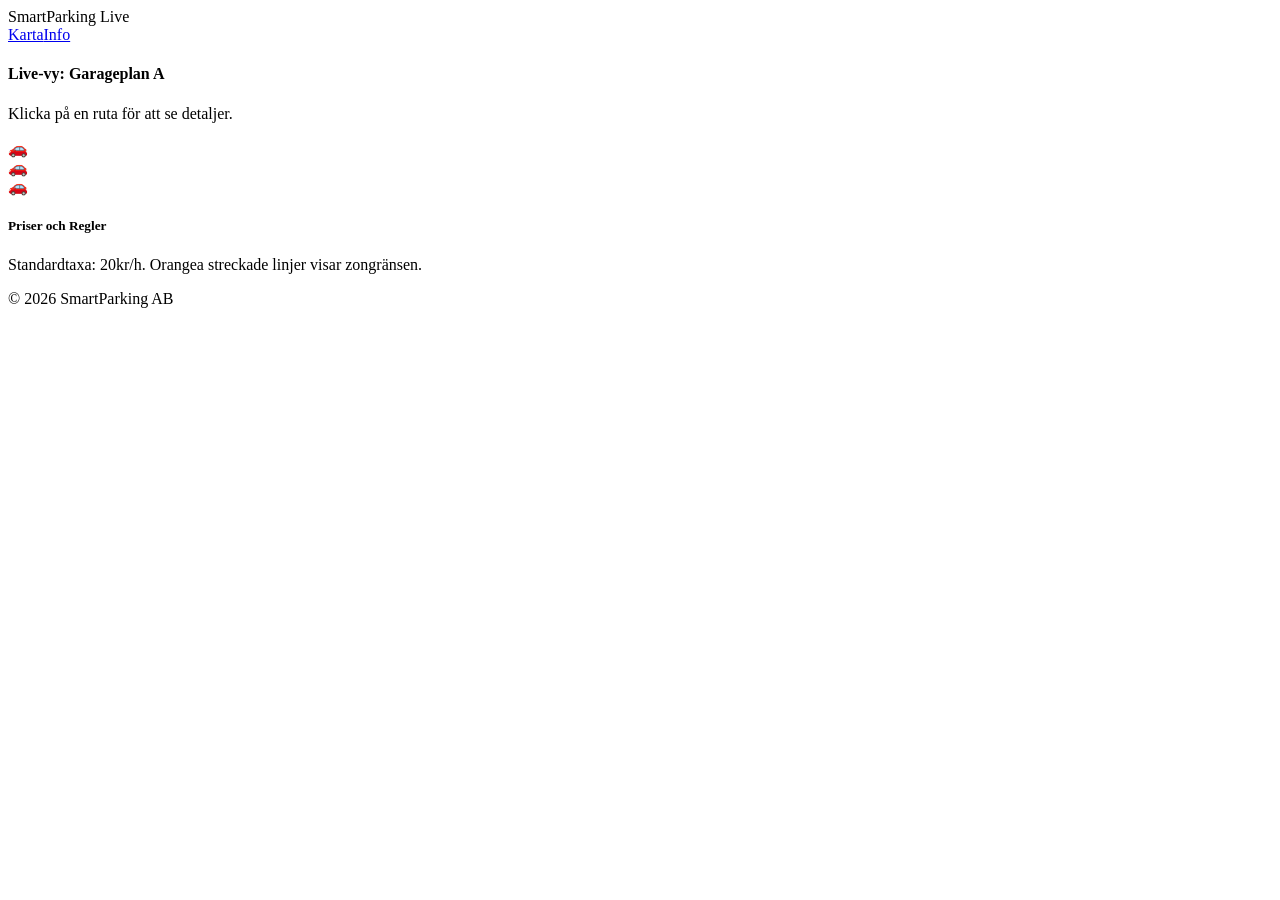
==== src/index.html @ d078168b "chore: initial commit" ====
<!DOCTYPE html>
<html>
<head>
    <meta charset="UTF-8">
</head>
<body>

    <div id="header-section">
        <div class="logo">SmartParking Live</div>
        <div class="menu-links">
            <a href="#karta">Karta</a><a href="#info">Info</a>
        </div>
    </div>

    <div id="content-area">
        
        <div class="garage-container">
            <h4>Live-vy: Garageplan A</h4>
            <p>Klicka på en ruta för att se detaljer.</p>
            
            <div class="floor-layout">
                <div class="spot">🚗</div>
                <div class="spot">🚗</div>
                <div class="spot"></div> <div class="spot">🚗</div>
            </div>
        </div>

        <div class="info-sidebar">
            <h5>Priser och Regler</h5>
            <p>Standardtaxa: 20kr/h. Orangea streckade linjer visar zongränsen.</p>
        </div>

    </div>

    <div id="footer-area">
        <p>© 2026 SmartParking AB</p>
    </div>

    <script type="module" src="/assets/scripts/main.js"></script>
</body>
</html>
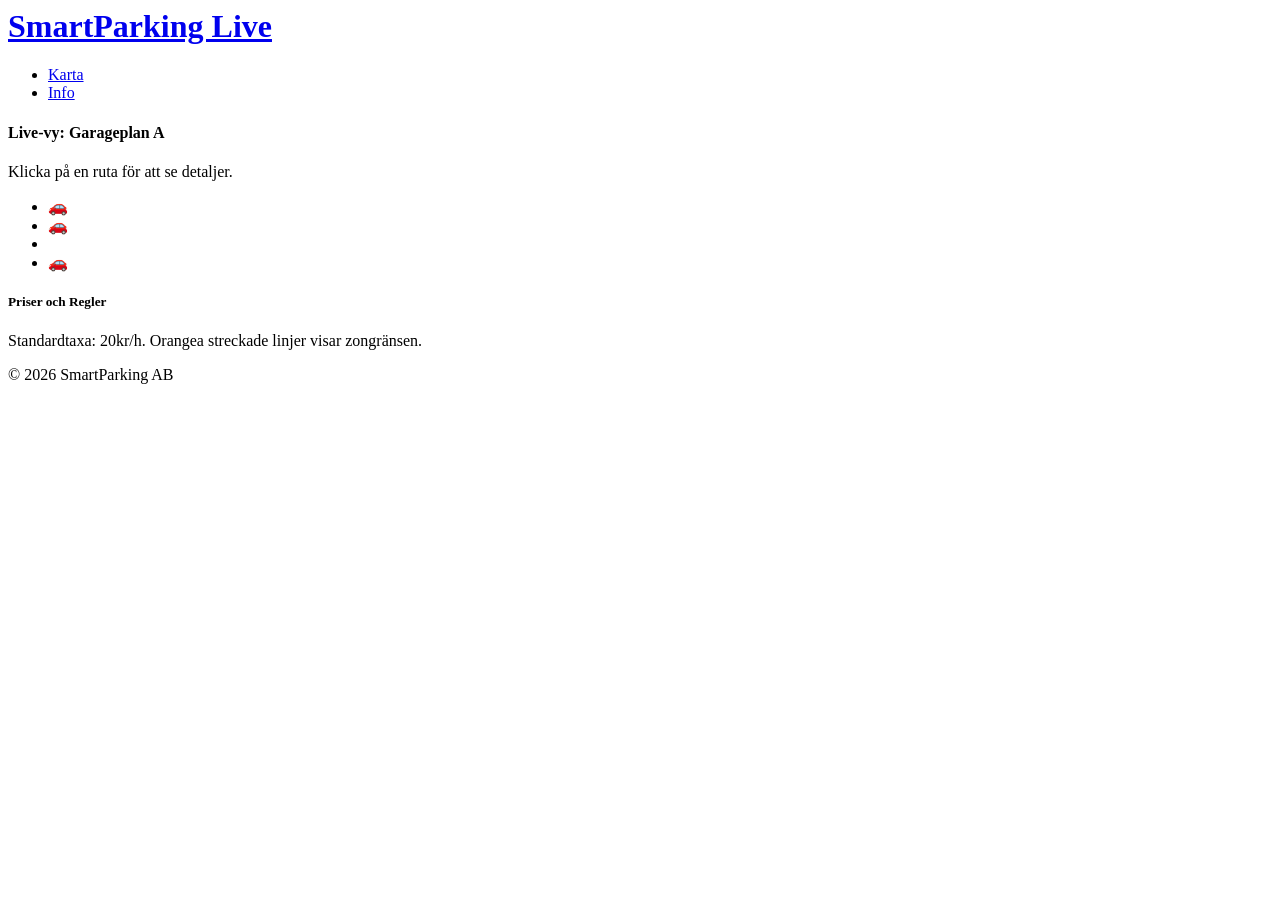
==== commit a97dc0f2: "refactor: convert to semantic HTML5 elements" ====
--- a/src/index.html
+++ b/src/index.html
@@ -1,41 +1,40 @@
-<!DOCTYPE html>
+<!DOCTYPE html lang="sv">
 <html>
 <head>
     <meta charset="UTF-8">
 </head>
 <body>
-
-    <div id="header-section">
-        <div class="logo">SmartParking Live</div>
-        <div class="menu-links">
-            <a href="#karta">Karta</a><a href="#info">Info</a>
-        </div>
-    </div>
-
-    <div id="content-area">
-        
-        <div class="garage-container">
+    <header class="site-header">
+        <h1>
+            <a href="/" class="logo">SmartParking Live</a>
+        </h1>
+        <nav>
+            <ul class="menu-link-list">
+                <li><a class="menu-link" href="#karta">Karta</a></li>
+                <li><a class="menu-link" href="#info">Info</a></li>
+            </ul>
+        </nav>
+    </header>
+    <main class="content-area">
+        <section class="garage-container">
             <h4>Live-vy: Garageplan A</h4>
             <p>Klicka på en ruta för att se detaljer.</p>
-            
-            <div class="floor-layout">
-                <div class="spot">🚗</div>
-                <div class="spot">🚗</div>
-                <div class="spot"></div> <div class="spot">🚗</div>
-            </div>
-        </div>
-
-        <div class="info-sidebar">
+            <ul class="floor-layout">
+                <li class="spot">🚗</li>
+                <li class="spot">🚗</li>
+                <li class="spot"></li>
+                <li class="spot">🚗</li>
+            </ul>
+        </section>
+        <section class="info-sidebar">
             <h5>Priser och Regler</h5>
             <p>Standardtaxa: 20kr/h. Orangea streckade linjer visar zongränsen.</p>
-        </div>
+        </section>
 
-    </div>
-
-    <div id="footer-area">
+    </main>
+    <footer class="footer-area">
         <p>© 2026 SmartParking AB</p>
-    </div>
-
+    </footer>
     <script type="module" src="/assets/scripts/main.js"></script>
 </body>
 </html>
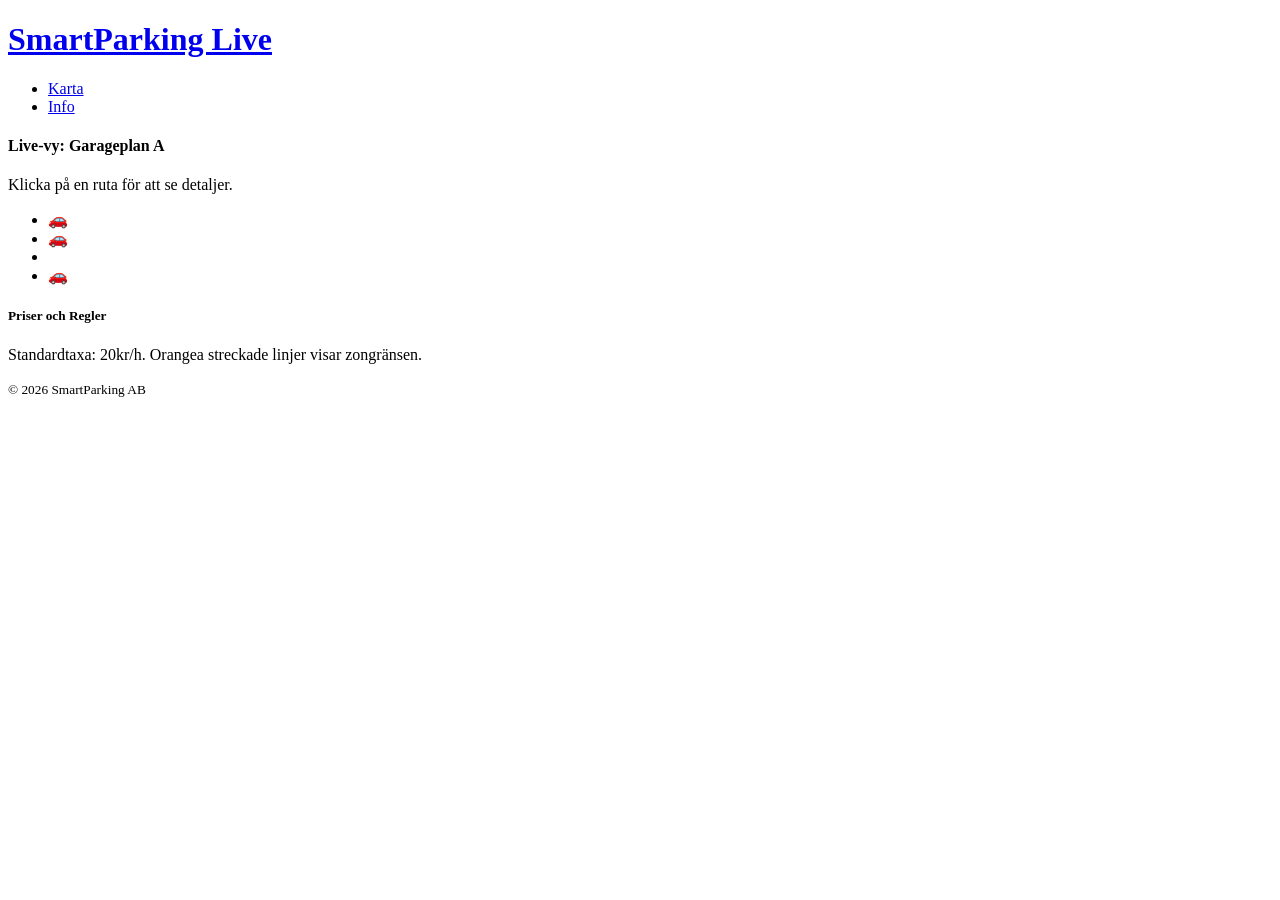
==== commit b5107c8b: "feat: add meta tags and fix heading hierarchy for SEO" ====
--- a/src/index.html
+++ b/src/index.html
@@ -1,7 +1,10 @@
-<!DOCTYPE html lang="sv">
-<html>
+<!DOCTYPE html>
+<html lang="sv">
 <head>
     <meta charset="UTF-8">
+    <meta name="viewport" content="width=device-width, initial-scale=1.0">
+    <title>Parkeringsgarage i realtid | SmartParking Live</title>
+    <meta name="description" content="Se lediga platser i vårt digitala parkeringsgarage live. SmartParking AB erbjuder smidig parkering med realtidsuppdaterad karta över lediga rutor.">
 </head>
 <body>
     <header class="site-header">
@@ -9,7 +12,7 @@
             <a href="/" class="logo">SmartParking Live</a>
         </h1>
         <nav>
-            <ul class="menu-link-list">
+            <ul class="menu-list">
                 <li><a class="menu-link" href="#karta">Karta</a></li>
                 <li><a class="menu-link" href="#info">Info</a></li>
             </ul>
@@ -17,7 +20,7 @@
     </header>
     <main class="content-area">
         <section class="garage-container">
-            <h4>Live-vy: Garageplan A</h4>
+            <h4 class="garage-headline">Live-vy: Garageplan A</h4>
             <p>Klicka på en ruta för att se detaljer.</p>
             <ul class="floor-layout">
                 <li class="spot">🚗</li>
@@ -27,13 +30,12 @@
             </ul>
         </section>
         <section class="info-sidebar">
-            <h5>Priser och Regler</h5>
+            <h5 class="info-headline">Priser och Regler</h5>
             <p>Standardtaxa: 20kr/h. Orangea streckade linjer visar zongränsen.</p>
         </section>
-
     </main>
     <footer class="footer-area">
-        <p>© 2026 SmartParking AB</p>
+        <p><small>&copy; 2026 SmartParking AB</small></p>
     </footer>
     <script type="module" src="/assets/scripts/main.js"></script>
 </body>
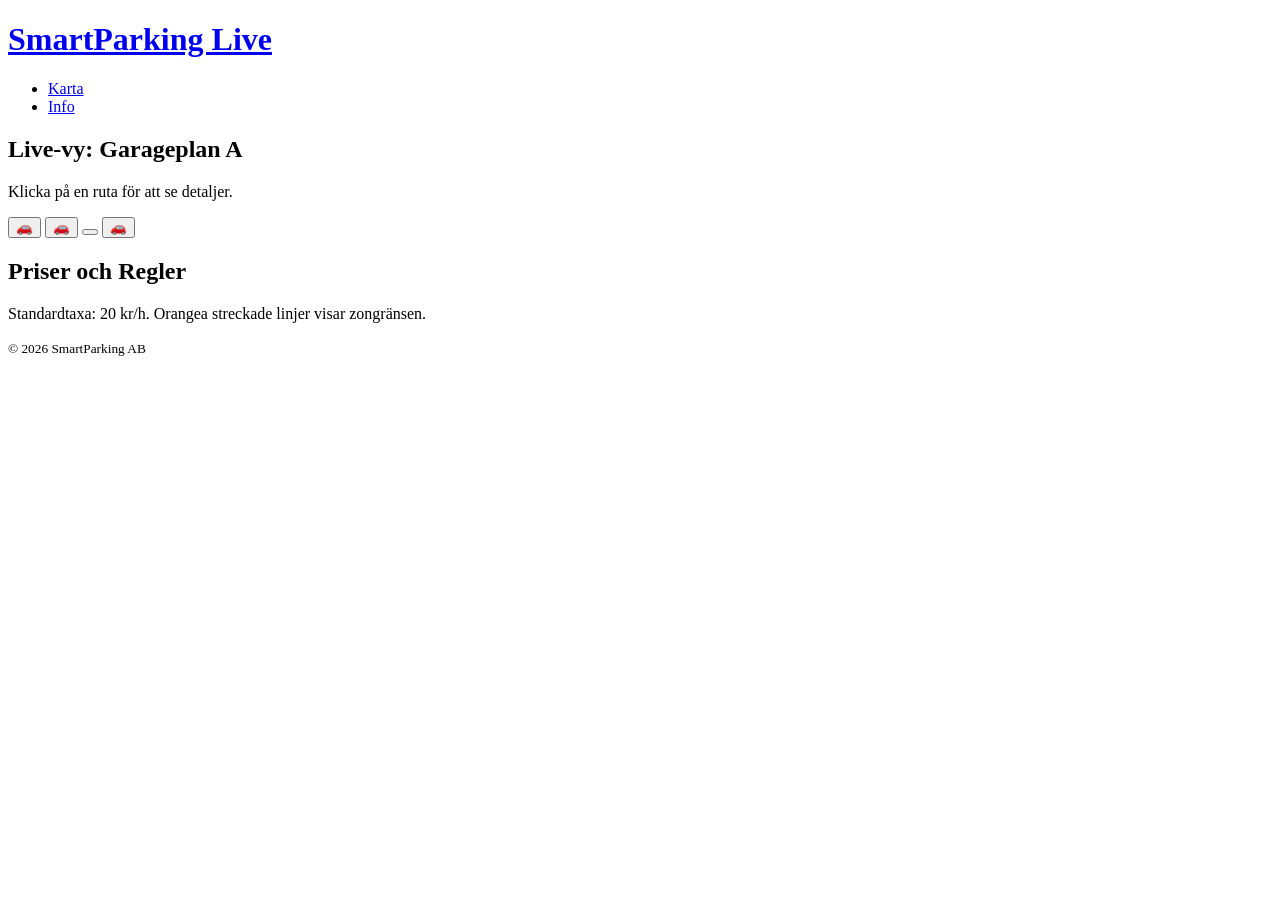
==== commit 97a27646: "accessibility: convert spots to buttons with aria-labels, fix sidebar contrast and add focus indicat" ====
--- a/src/index.html
+++ b/src/index.html
@@ -7,9 +7,9 @@
     <meta name="description" content="Se lediga platser i vårt digitala parkeringsgarage live. SmartParking AB erbjuder smidig parkering med realtidsuppdaterad karta över lediga rutor.">
 </head>
 <body>
-    <header class="site-header">
-        <h1>
-            <a href="/" class="logo">SmartParking Live</a>
+    <header class="site-header" role="banner">
+        <h1 class="logo">
+            <a href="/" class="logo-link">SmartParking Live</a>
         </h1>
         <nav>
             <ul class="menu-list">
@@ -20,21 +20,27 @@
     </header>
     <main class="content-area">
         <section class="garage-container">
-            <h4 class="garage-headline">Live-vy: Garageplan A</h4>
+            <h2>Live-vy: Garageplan A</h2>
             <p>Klicka på en ruta för att se detaljer.</p>
-            <ul class="floor-layout">
-                <li class="spot">🚗</li>
-                <li class="spot">🚗</li>
-                <li class="spot"></li>
-                <li class="spot">🚗</li>
-            </ul>
+            <div class="floor-layout" aria-live="polite">
+                <button type="button" class="spot" aria-label="Parkeringsruta 1: Upptagen">
+                    <span role="img" aria-label="En röd bil" aria-hidden="true">🚗</span>
+                </button>
+                <button type="button" class="spot" aria-label="Parkeringsruta 2: Upptagen">
+                    <span role="img" aria-label="En röd bil" aria-hidden="true">🚗</span>
+                </button>
+                <button type="button" class="spot" aria-label="Parkeringsruta 3: Ledig"></button>
+                <button type="button" class="spot" aria-label="Parkeringsruta 4: Upptagen">
+                    <span role="img" aria-label="En röd bil" aria-hidden="true">🚗</span>
+                </button>
+            </div>
         </section>
-        <section class="info-sidebar">
-            <h5 class="info-headline">Priser och Regler</h5>
-            <p>Standardtaxa: 20kr/h. Orangea streckade linjer visar zongränsen.</p>
+        <section class="info-sidebar" role="complementary">
+            <h2>Priser och Regler</h2>
+            <p>Standardtaxa: 20 kr/h. Orangea streckade linjer visar zongränsen.</p>
         </section>
     </main>
-    <footer class="footer-area">
+    <footer class="footer-area" role="contentinfo">
         <p><small>&copy; 2026 SmartParking AB</small></p>
     </footer>
     <script type="module" src="/assets/scripts/main.js"></script>
